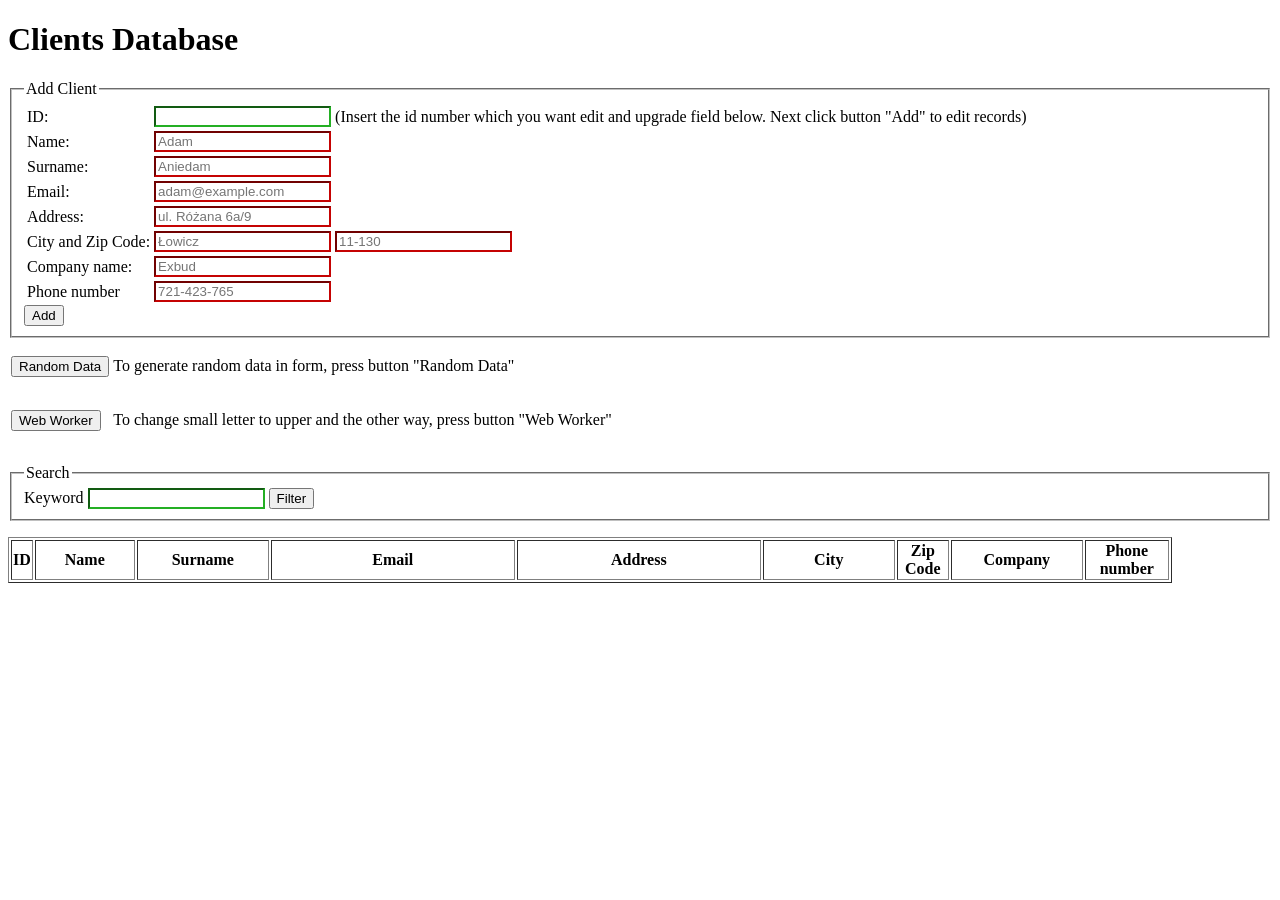
==== Zad.7/index.html @ fe9aaf20 "Zad7" ====
<!DOCTYPE html>

<head>
    <title>Clients form</title>
    <style>
        input:invalid {
            border-color: rgb(197, 3, 3);
        }

        input:valid {
            border-color: rgb(36, 175, 36);
        }
    </style>
    <script>
        const alphabet = "abcdefghijklmnopqrstuvwxyz";
        const bigAlphabet = "ABCDEFGHIJKLMNOPQRSTUVWXYZ";

        window.indexedDB = window.indexedDB || window.mozIndexedDB || window.webkitIndexedDB || window.msIndexedDB;
        window.IDBTransaction = window.IDBTransaction || window.webkitIDBTransaction || window.msIDBTransaction || {
            READ_WRITE: "readwrite"
        };
        window.IDBKeyRange = window.IDBKeyRange || window.webkitIDBKeyRange || window.msIDBKeyRange;

        if (!window.indexedDB) {
            window.alert(
                "Your browser doesn't support a stable version of IndexedDB. Such and such feature will not be available."
            );
        }

        function init() {
            var request = window.indexedDB.open("ClientDatabase", 1);
            request.onerror = function (event) {
                alert("Error faced while opening database");
            };
            request.onsuccess = function (event) {
                db = event.target.result;
                db.onerror = function (event) {
                    alert("Database error: " + event.target.errorCode);
                };
                updatetable();
            };

            request.onupgradeneeded = function (event) {
                var db = event.target.result;
                var objectStore = db.createObjectStore("clients", {
                    keyPath: "id",
                    autoIncrement: true
                });
                objectStore.createIndex("name", "name", {
                    unique: false
                });
                objectStore.createIndex("surname", "surname", {
                    unique: false
                });
                objectStore.createIndex("email", "email", {
                    unique: false
                });
                objectStore.createIndex("address", "address", {
                    unique: false
                });
                objectStore.createIndex("city", "city", {
                    unique: false
                });
                objectStore.createIndex("postal", "postal", {
                    unique: false
                });
                objectStore.createIndex("company", "company", {
                    unique: false
                });
                objectStore.createIndex("phone", "phone", {
                    unique: false
                });
                objectStore.transaction.oncomplete = function (event) {

                };
            };

            document.getElementById('addClientForm').onsubmit = function (e) {
                e.preventDefault();
                var newId = document.getElementById('idInput').value;
                var newName = document.getElementById('nameInput').value;
                var newSurname = document.getElementById('surnameInput').value;
                var newEmail = document.getElementById('emailInput').value;
                var newAddress = document.getElementById('addressInput').value;
                var newCity = document.getElementById('cityInput').value;
                var newPostal = document.getElementById('postalInput').value;
                var newCompany = document.getElementById('companyInput').value;
                var newPhone = document.getElementById('phoneInput').value;

                if (!newName || !newSurname || !newEmail || !newAddress || !newCity || !newPostal || !newPhone) {
                    window.alert("Fill the form correctly!");
                    return;
                }

                if (newId != "") {
                    newId = parseInt(newId);
                    var transaction = db.transaction(["clients"], "readwrite");
                    transaction.objectStore("clients").get(newId).onsuccess = function (event) {
                        var cursor = event.target.result;
                        if (cursor) {
                            const book_item = {
                                id: newId,
                                name: newName,
                                surname: newSurname,
                                email: newEmail,
                                address: newAddress,
                                city: newCity,
                                postal: newPostal,
                                company: newCompany,
                                phone: newPhone
                            }
                            var id_del = newId;
                            var transaction = db.transaction(["clients"], "readwrite");
                            var request = transaction.objectStore("clients").delete(id_del);
                            var transaction = db.transaction(["clients"], "readwrite");
                            transaction.oncomplete = function (event) {
                                console.log("all done with transaction");
                            };
                            transaction.onerror = function (event) {
                                console.dir(event);
                            };
                            var clientsObjectStore = transaction.objectStore("clients");
                            var request = clientsObjectStore.add(book_item);
                            request.onsuccess = function (event) {
                                console.log("added item");
                                updatetable();
                            };
                        } else {
                            window.alert("Record with this ID doesn't exist");
                        }
                    };
                } else {
                    const book_item = {
                        name: newName,
                        surname: newSurname,
                        email: newEmail,
                        address: newAddress,
                        city: newCity,
                        postal: newPostal,
                        company: newCompany,
                        phone: newPhone
                    }
                    var transaction = db.transaction(["clients"], "readwrite");
                    transaction.oncomplete = function (event) {
                        console.log("all done with transaction");
                    };
                    transaction.onerror = function (event) {
                        console.dir(event);
                    };
                    var clientsObjectStore = transaction.objectStore("clients");
                    var request = clientsObjectStore.add(book_item);
                    request.onsuccess = function (event) {
                        console.log("added item");
                    };
                }
                updatetable();
            }

            document.getElementById('filterButton').onclick = function (e) {
                var filter = document.getElementById('filterInput').value;
                if (!filter) {
                    filter = "";
                }
                filter = filter.toLowerCase();

                document.getElementById("clients-table-body").innerHTML = "";
                var request = db.transaction("clients").objectStore("clients").openCursor();
                request.onerror = function (event) {
                    console.dir(event);
                };
                request.onsuccess = function (event) {
                    cursor = event.target.result;

                    if (cursor) {
                        if ((cursor.key.toString().localeCompare(filter) == 0 ||
                                cursor.value.name.toLowerCase().includes(filter) ||
                                cursor.value.surname.toLowerCase().includes(filter) ||
                                cursor.value.email.toLowerCase().includes(filter) ||
                                cursor.value.address.toLowerCase().includes(filter) ||
                                cursor.value.city.toLowerCase().includes(filter) ||
                                cursor.value.postal.toLowerCase().includes(filter) ||
                                cursor.value.company.toLowerCase().includes(filter) ||
                                cursor.value.phone.toLowerCase().includes(filter)
                            )) {
                            document.getElementById("clients-table-body").innerHTML += "<tr>" +
                                "<td>" + cursor.key + "</td>" +
                                "<td>" + cursor.value.name + "</td>" +
                                "<td>" + cursor.value.surname + "</td>" +
                                "<td>" + cursor.value.email + "</td>" +
                                "<td>" + cursor.value.address + "</td>" +
                                "<td>" + cursor.value.city + "</td>" +
                                "<td>" + cursor.value.postal + "</td>" +
                                "<td>" + cursor.value.company + "</td>" +
                                "<td>" + cursor.value.phone + "</td>" +
                                "<td><button id=\"delButton\" value=\"" + cursor.key + "\">X</button></td>" +
                                "</tr>";
                            document.getElementById('delButton').onclick = function (e) {
                                var id_del = parseInt(document.getElementById('delButton').value);
                                var request = db.transaction(["clients"], "readwrite").objectStore(
                                    "clients").delete(id_del);
                                document.getElementById('filterInput').value = "";
                                updatetable();
                            }
                        }
                        cursor.continue();
                    }
                };
            }

            function randomText(textArray) {
                var randomIndex = Math.floor(Math.random() * textArray.length);
                var randomElement = textArray[randomIndex];
                return randomElement;
            }

            function generateRandomAddress() {
                var street = ['ul. Olsztyńska', 'ul. Zamkowa', 'ul. Klasztorna', 'ul. Kosucińskiego', 'ul. Piotrkowska',
                    'ul. 1-go Maja'
                ];
                var house = Math.floor(Math.random() * 99) + 1 + alphabet[Math.floor(Math.random() * alphabet.length)] +
                    '/' + Math.floor(Math.random() * 9) + 1;
                return randomText(street) + " " + house.toString();
            }

            document.getElementById('generateButton').onclick = function (e) {
                document.getElementById("nameInput").value = randomText(['Artur', 'Alicja', 'Aleksandra',
                    'Krzysztof', 'Urszula', 'Maciej', 'Filip', 'Tomasz'
                ]);
                document.getElementById("surnameInput").value = randomText(['Majewski', 'Frankowski',
                    'Turlakiewicz', 'Kowalski', 'Nowak', 'Mierzwa'
                ]);
                document.getElementById("emailInput").value = Math.random().toString(36).substring(2, 5) + Math
                    .random().toString(36).substring(2, 5) + '@gmail.com';
                document.getElementById("addressInput").value = generateRandomAddress();
                document.getElementById("cityInput").value = randomText(['Olsztyn', 'Dobre Miasto', 'Wrocław',
                    'Zgierz', 'Pabianice', 'Gdynia', 'Sopot'
                ]);
                document.getElementById("postalInput").value = (Math.floor(Math.random() * 89 + 10) + '-' + Math
                    .floor(Math.random() * 899 + 100)).toString();
                document.getElementById("companyInput").value = randomText(['Mrówka', 'Żabka', 'Biedronka', 'Lidl',
                    'Auchan', 'Dino', 'BP', 'Lewiatan'
                ]);
                document.getElementById("phoneInput").value = Math.floor(Math.random() * 899 + 100).toString() +
                    '-' + Math.floor(Math.random() * 899 + 100).toString() + '-' + Math.floor(Math.random() * 899 +
                        100).toString();
            }


            function getDbObjects(filter = (object) => true) {
                let ret = new Promise((res, rej) => {
                    let objects = [];
                    if (db) {
                        var store = db.transaction(['clients'], 'readonly').objectStore('clients');
                        store.openCursor().onsuccess = (e) => {
                            var c = e.target.result;
                            if (c) {
                                if (filter(c.value)) {
                                    objects.push(c.value);
                                }
                                c.continue();
                            } else {
                                res(objects);
                            }
                        };
                    }
                });
                return ret;
            }

            document.getElementById('TriggerWorker').onclick = function (event) {
                console.log("clicked!");
                const worker = new Worker('worker.js');

                var newName = document.getElementById('nameInput').value;
                var newSurname = document.getElementById('surnameInput').value;
                var newEmail = document.getElementById('emailInput').value;
                var newAddress = document.getElementById('addressInput').value;
                var newCity = document.getElementById('cityInput').value;
                var newPostal = document.getElementById('postalInput').value;
                var newCompany = document.getElementById('companyInput').value;
                var newPhone = document.getElementById('phoneInput').value;
                const item = {
                    name: newName,
                    surname: newSurname,
                    email: newEmail,
                    address: newAddress,
                    city: newCity,
                    postal: newPostal,
                    company: newCompany,
                    phone: newPhone
                }
                worker.postMessage(JSON.stringify(item));
                worker.addEventListener('message', handleMessageFromWorker);
            }

            function handleMessageFromWorker(e) {
                console.log('Message received from worker!');
                result = JSON.parse(e.data);
                document.getElementById("nameInput").value = result['name'];
                document.getElementById("surnameInput").value = result['surname'];
                document.getElementById("emailInput").value = result['email'];
                document.getElementById("addressInput").value = result['address'];
                document.getElementById("cityInput").value = result['city'];
                document.getElementById("postalInput").value = result['postal'];
                document.getElementById("companyInput").value = result['company'];
                document.getElementById("phoneInput").value = result['phone'];
            }

            function updatetable() {
                document.getElementById("clients-table-body").innerHTML = "";
                var request = db.transaction("clients").objectStore("clients").openCursor();
                request.onerror = function (event) {
                    console.dir(event);
                };
                request.onsuccess = function (event) {
                    cursor = event.target.result;

                    if (cursor) {
                        document.getElementById("clients-table-body").innerHTML +=
                            "<tr>" +
                            "<td>" + cursor.key + "</td>" +
                            "<td>" + cursor.value.name + "</td>" +
                            "<td>" + cursor.value.surname + "</td>" +
                            "<td>" + cursor.value.email + "</td>" +
                            "<td>" + cursor.value.address + "</td>" +
                            "<td>" + cursor.value.city + "</td>" +
                            "<td>" + cursor.value.postal + "</td>" +
                            "<td>" + cursor.value.company + "</td>" +
                            "<td>" + cursor.value.phone + "</td>" +
                            "<td><button style=background-color:red id=\"delButton\" value=\"" + cursor.key +
                            "\">X</button>" + "</td>" +
                            "</tr>";
                        document.getElementById('delButton').onclick = function (e) {
                            var id_del = parseInt(document.getElementById('delButton').value);
                            var request = db.transaction(["clients"], "readwrite").objectStore("clients")
                                .delete(id_del);
                            document.getElementById('filterInput').value = "";
                            updatetable();
                        }
                    }
                    cursor.continue();
                }
            };
        }
    </script>
</head>

<body onload="init()">

    <h1>Clients Database</h1>
    <p>
        <form id="addClientForm">
            <fieldset id="addForm">
                <legend>Add Client</legend>
                <table>
                    <tr>
                        <td>ID: </td>
                        <td><input id="idInput"><br></td>
                        <td>(Insert the id number which you want edit and upgrade field below. Next click button "Add"
                            to edit records)</td>
                    </tr>

                    <tr>
                        <td>Name: </td>
                        <td><input id="nameInput" placeholder="Adam" required></td>

                    </tr>

                    <tr>
                        <td>Surname: </td>
                        <td><input id="surnameInput" placeholder="Aniedam" required></td>
                    </tr>

                    <tr>
                        <td>Email: </td>
                        <td><input required id="emailInput" type="email" id="email" name="email"
                                placeholder="adam@example.com" required></td>
                    </tr>

                    <tr>
                        <td>Address: </td>
                        <td><input required type="text" id="addressInput" placeholder="ul. Różana 6a/9" required></td>
                    </tr>

                    <tr>
                        <td>City and Zip Code: </td>
                        <td><input id="cityInput" placeholder="Łowicz" required></td>
                        <td><input required type="text" id="postalInput" name="postal_code" placeholder="11-130"
                                pattern="\d{2}-\d{3}" required></td>
                    </tr>

                    <tr>
                        <td>Company name: </td>
                        <td><input id="companyInput" placeholder="Exbud" required></td>
                    </tr>

                    <tr>
                        <td>Phone number</td>
                        <td><input required type="text" id="phoneInput" placeholder="721-423-765" name="phone_number"
                                pattern="[0-9]{3}(-)?[0-9]{3}(-)?[0-9]{3}" required></td>
                    </tr>
                </table>
                <button type="submit" id="addButton">Add</button>
            </fieldset>
        </form>
        <table>
            <tr>
                <td><button id="generateButton">Random Data</button></td>
                <td>
                    <p>To generate random data in form, press button "Random Data"</p>
                </td>
            </tr>
            <tr>
                <td><button id="TriggerWorker">Web Worker</button></td>
                <td>
                    <p>To change small letter to upper and the other way, press button "Web Worker"</p>
                </td>
            </tr>
        </table>




    </p>

    <p>
        <fieldset id="searchForm">
            <legend>Search</legend>
            <label>Keyword</label>
            <input id="filterInput">
            <button id="filterButton">Filter</button>
        </fieldset>
    </p>

    <table id="clients-table" border="1">
        <thead>
            <tr>
                <th style="width:1em">ID</th>
                <th style="width:6em">Name</th>
                <th style="width:8em">Surname</th>
                <th style="width:15em">Email</th>
                <th style="width:15em">Address</th>
                <th style="width:8em">City</th>
                <th style="width:3em">Zip Code</th>
                <th style="width:8em">Company</th>
                <th style="width:5em">Phone number</th>
            </tr>
        </thead>
        <tbody id="clients-table-body">
        </tbody>
    </table>

</body>

</html>
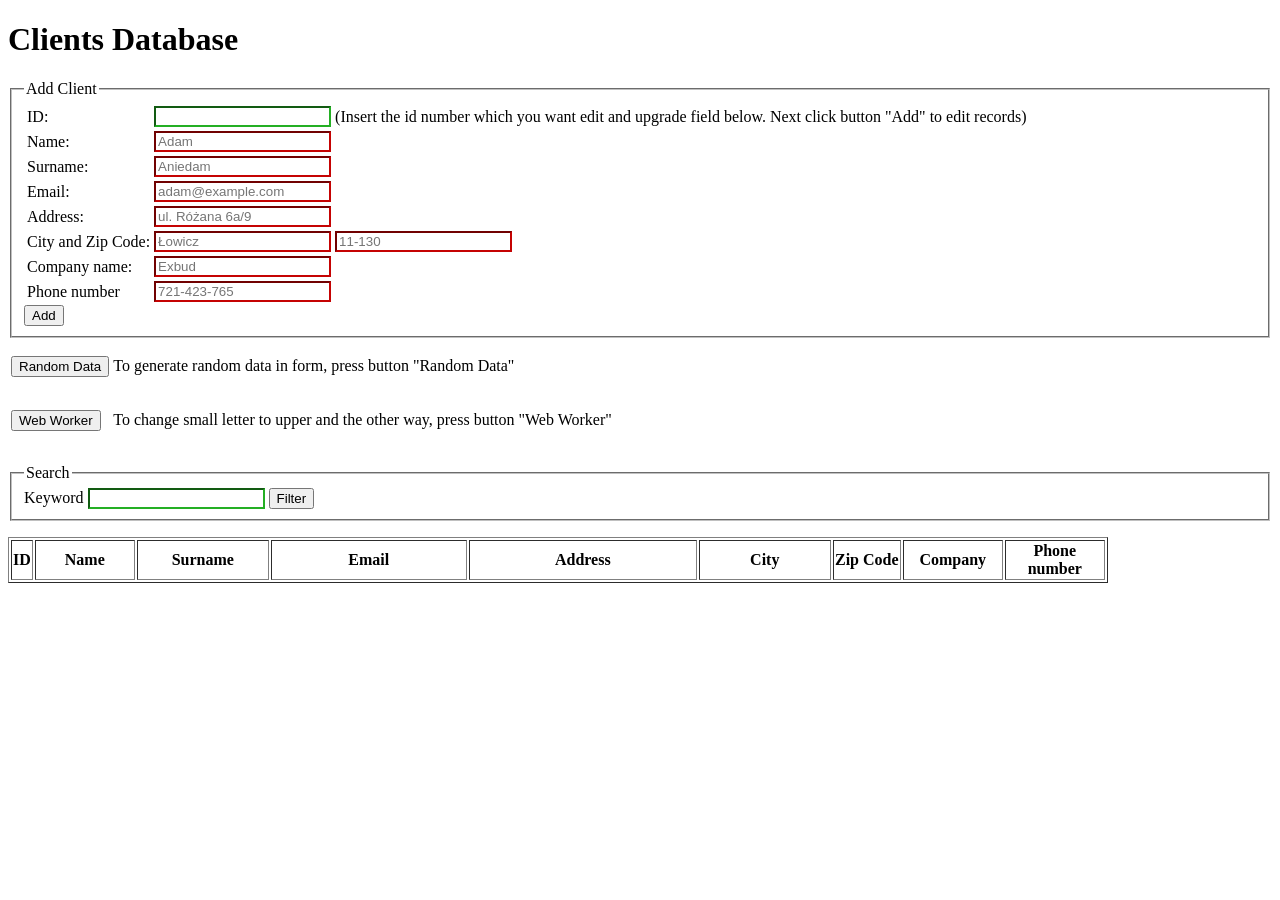
==== commit 0436b1fe: "zad7 graf" ====
--- a/Zad.7/index.html
+++ b/Zad.7/index.html
@@ -438,12 +438,12 @@
                 <th style="width:1em">ID</th>
                 <th style="width:6em">Name</th>
                 <th style="width:8em">Surname</th>
-                <th style="width:15em">Email</th>
-                <th style="width:15em">Address</th>
+                <th style="width:12em">Email</th>
+                <th style="width:14em">Address</th>
                 <th style="width:8em">City</th>
-                <th style="width:3em">Zip Code</th>
-                <th style="width:8em">Company</th>
-                <th style="width:5em">Phone number</th>
+                <th style="width:4em">Zip Code</th>
+                <th style="width:6em">Company</th>
+                <th style="width:6em">Phone number</th>
             </tr>
         </thead>
         <tbody id="clients-table-body">
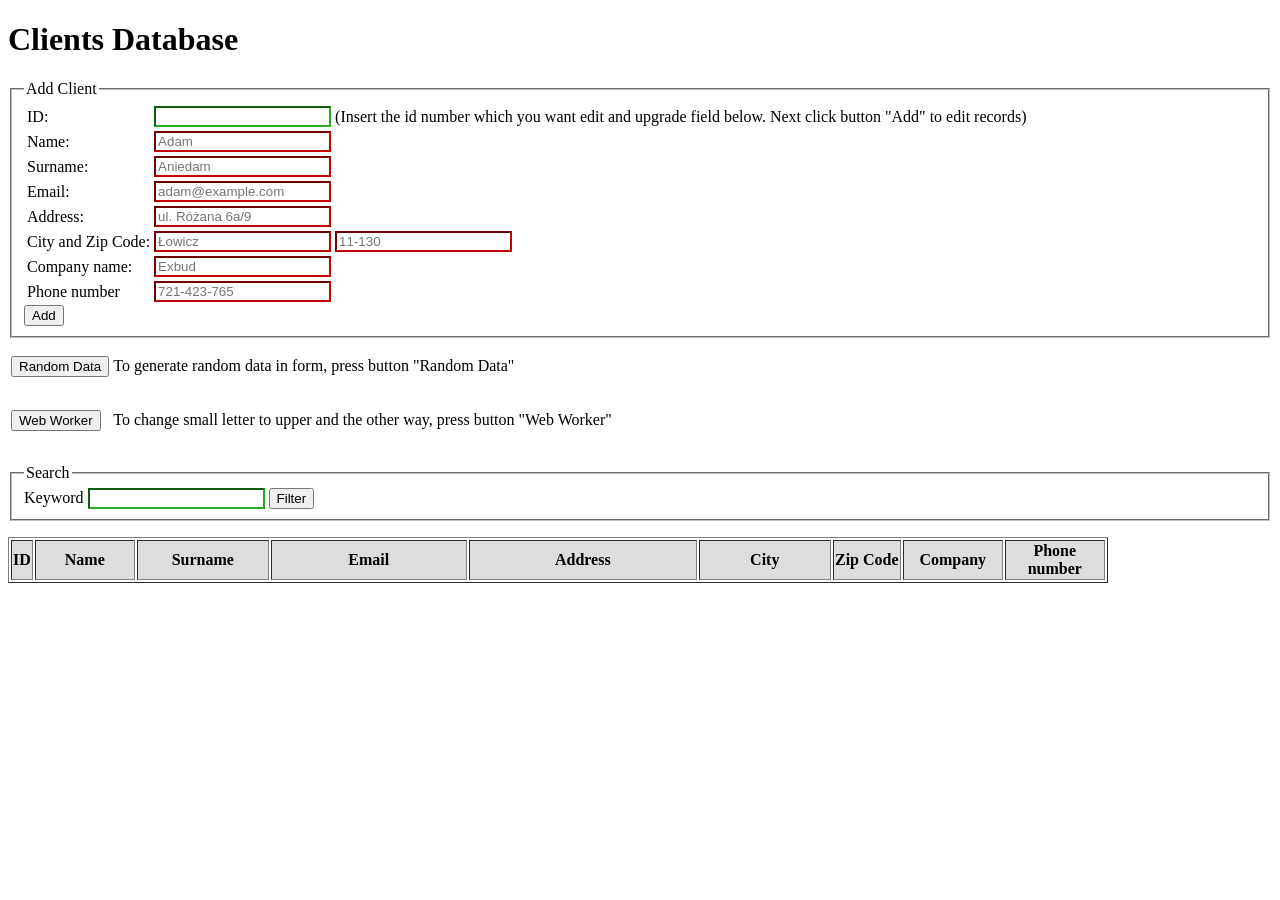
==== commit 3d7cfba5: "zad7 graf2" ====
--- a/Zad.7/index.html
+++ b/Zad.7/index.html
@@ -9,6 +9,10 @@
 
         input:valid {
             border-color: rgb(36, 175, 36);
+        }
+
+        tr.titleTable {
+            background-color: #ddd;
         }
     </style>
     <script>
@@ -434,7 +438,7 @@
 
     <table id="clients-table" border="1">
         <thead>
-            <tr>
+            <tr class="titleTable">
                 <th style="width:1em">ID</th>
                 <th style="width:6em">Name</th>
                 <th style="width:8em">Surname</th>
